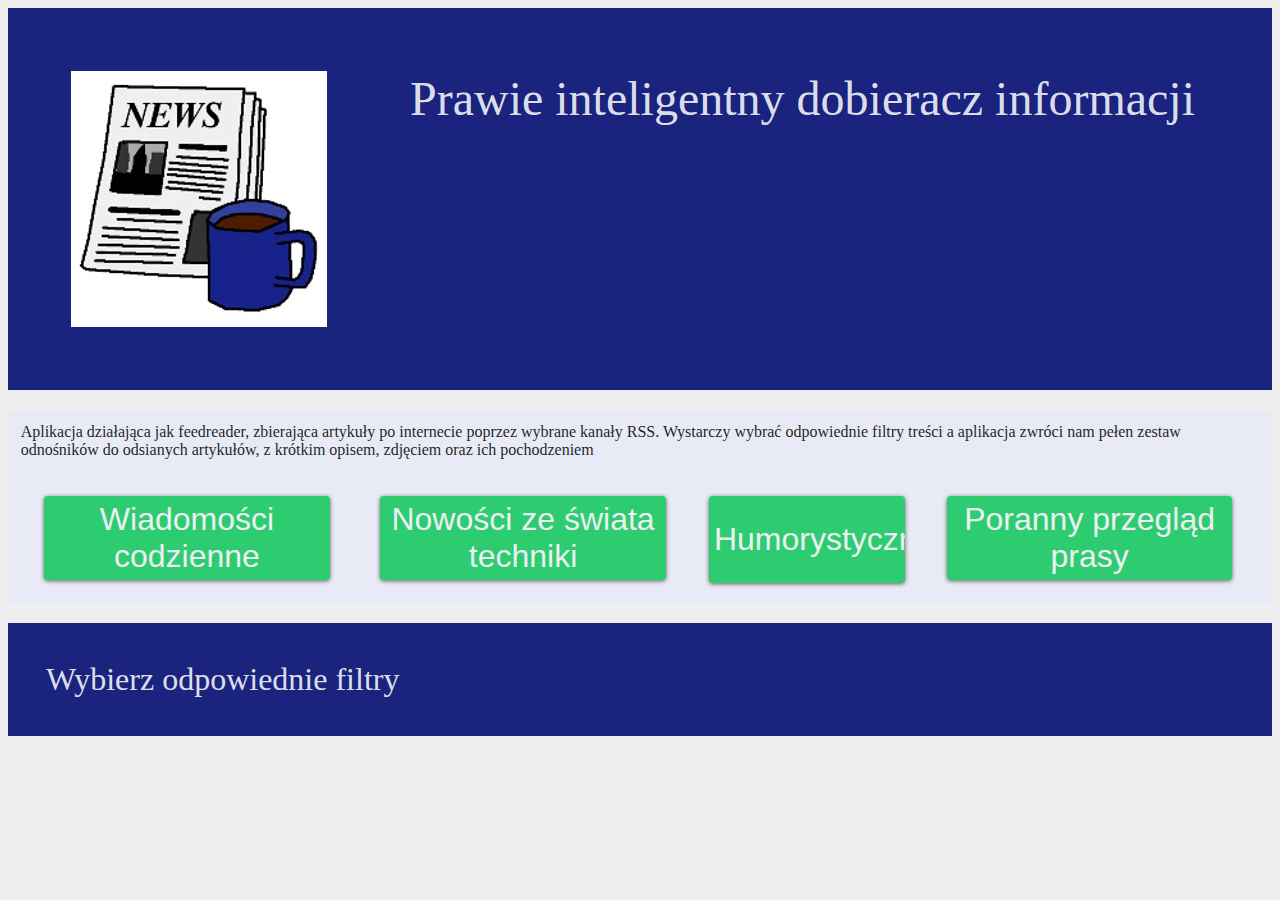
==== index.html @ 412e96e2 "1.0.0" ====
<!DOCTYPE html>
<html lang="pl">
<head>
    <meta charset="UTF-8">
    <title>Prawie Inteligentny Dobieracz Informacji</title>
    <link rel="stylesheet" href="materialDesign.css"/>
    <link rel="stylesheet" href="slider.css"/>
    <script src="https://ajax.googleapis.com/ajax/libs/jquery/3.3.1/jquery.min.js"></script>

</head>
<body class="grid-main">

<header class="titleHeader"><img src="PIDI.jpeg"/>Prawie inteligentny dobieracz informacji</header>
<header class="descriptionHeader">
    Aplikacja działająca jak feedreader, zbierająca artykuły po internecie poprzez wybrane kanały RSS. Wystarczy wybrać odpowiednie filtry treści a aplikacja zwróci nam pełen
    zestaw odnośników do odsianych artykułów, z krótkim opisem, zdjęciem oraz ich pochodzeniem
    <header class="top-nav"> <button class="mdesign"><span>Wiadomości codzienne</span></button>
    <button class="mdesign" ><span>Nowości ze świata techniki</span></button>
    <button class="mdesign"><span>Humorystyczne</span></button>
    <button class="mdesign"><span>Poranny przegląd prasy</span></button></header></header>
<aside class="top-aside"><div class="aside-header">Wybierz odpowiednie filtry</div></aside>
<aside class="bottom-aside">
    <div class="aside-header"></div>
    <div class="aside-buttons">
        <button class="mdesign" id="findArticles" ><span>Wyszukaj Artykuły</span></button>
    </div>
    <div class="aside-header"></div>
    <div class="aside-content"></div>
    <div class="aside-header"></div>
    <div class="aside-content"></div>
    <div class="aside-header"></div>
    <div class="aside-content"></div>
</aside>
<container>

</container>
</body>
<script src="scriptsJS/newsCards.js"></script>
<script src="scriptsJS/getArticles.js"></script>
<script src="scriptsJS/templates.js"></script>
<script src="scriptsJS/menuCreator.js"></script>
<script src="scriptsJS/buttonListeners.js"></script>
</html>
---- materialDesign.css ----
div{
    display:none;
}
.grid-main {

    max-width: 100%;
    min-height: 100%;
    background-color: #EEEEEE;
}

.titleHeader{
    text-align: center;
    background-color: #1A237E;
    color:rgba(255,255,255,.87);
    padding: 5%;
    font-size: 300%;
    display: grid;
    grid-template-columns: 2fr 5fr;
}
.descriptionHeader{
    background-color: #E8EAF6;
    color:rgba(0,0,0,.87);
    padding: 1%;
    font-size: 100%;

}
.top-nav{

    margin-top: 3%;
}
aside {

    background-color: #1A237E;
}
button.mdesign{

    display: block;
    margin-bottom: 3%;
    margin-left:  7%;
    padding: 5px;
    overflow: hidden;
    border-width: 0;
    outline: none;
    border-radius: 4px;
    box-shadow: 0 1px 4px rgba(0, 0, 0, .6);
    width:85%;
    background-color: #2ecc71;
    color: #ecf0f1;
    font-size:200%;

    transition: background-color .3s;
}
button.mdesign:hover, button.mdesign:focus {
    background-color: #27ae60;
}

.aside-header {
    color:rgba(255,255,255,.87);
    padding: 3%;
    font-size: 200%;
}
.aside-content{

    color:rgba(255,255,255,.87);
    padding: 1%;
    max-height:30%;
    width: 97.5%;
}
.aside-buttons{

}
.switcher-container {
}
.switcher-div {

}

article{

    display: grid;
    grid-template-columns: auto;
    margin-bottom: 3%;
}
article div{display: block;}
.article-container{
    background-color: #FFFFFF;

}
.article-header{
    display: grid;
    max-height: 50px;
    grid-template-columns: auto auto;
    color:rgba(0,0,0,.87);

}
.article-site-image{

    border-radius: 50%;
    max-width: 100%;
    max-height: 100%;

}
.article-desc{
    padding:3%;

}
.article-date{
    padding:3%;
    font-size: 80%;


}
.article-main{
    display: inline-grid;
    grid-template-columns: auto auto auto auto;
}
img.article-img{
    padding:1%;
    width: 98%;
}
.article-title{
    padding: 3%;
    color:rgba(0,0,0,.87)

}
.aside-buttons{display:block;}
.aside-header{display: block;}
.aside-content{display:block;}

button{

}
@media only screen and (max-width: 1280px) {
    .grid-main {
        display: grid;
        grid-template-columns: 5fr;
        grid-row-gap: 20px;
    }

    .top-nav{
        display: grid;
        grid-template-columns: auto auto auto auto;
    }
    container {
        display: grid;
        grid-template-columns: auto;
        grid-row-gap: 3%;
        grid-column-gap: 3%;

    }
    .aside-content{
        display: block;
        display:inline-grid;
        grid-template-columns: auto auto;
    }
    .bottom-aside{
        display:none;
    }
    .switcher-div {
    font-size: 300%;
    }

}

@media only screen and (min-width: 1281px) {

    .top-aside{
        display: none;
    }
    .grid-main {
        display: grid;
        grid-template-columns: 2fr 5fr;
        grid-row-gap: 20px;
        grid-column-gap: 2%;
    }
    header{
        grid-column-start: 1;
        grid-column-end: 5;
    }
    .top-nav{
        display: grid;
        grid-template-columns: auto auto auto auto;
    }
    container {
        display: grid;
        grid-template-columns: 32% 32% 32%;
        grid-row-gap: 3%;
        grid-column-gap: 1%;

    }
    .aside-content{
        display:inline-grid;
        grid-template-columns: auto auto auto;
    }

}
---- slider.css ----
/* The switch - the box around the slider */
.switcher-container{display:block;}
.switcher-container div{display:block;}
.switch {
    position: relative;
    display: inline-block;
    width: 60px;
    height: 34px;
}

/* Hide default HTML checkbox */
.switch input {display:none;}

/* The slider */
.slider {
    position: absolute;
    cursor: pointer;
    top: 0;
    left: 0;
    right: 0;
    bottom: 0;
    background-color: #C5CAE9;
    -webkit-transition: .4s;
    transition: .4s;
}

.slider:before {
    position: absolute;
    content: "";
    height: 26px;
    width: 26px;
    left: 4px;
    bottom: 4px;
    background-color: white;
    -webkit-transition: .4s;
    transition: .4s;
}

input:checked + .slider {
    background-color: #00C853;
}

input:focus + .slider {
    box-shadow: 0 0 1px #00C853;
}

input:checked + .slider:before {
    -webkit-transform: translateX(26px);
    -ms-transform: translateX(26px);
    transform: translateX(26px);
}

/* Rounded sliders */
.slider.round {
    border-radius: 34px;
}

.slider.round:before {
    border-radius: 50%;
}
@media only screen and (max-width: 1280px) {
    /* The switch - the box around the slider */
    .switch {
        position: relative;
        display: inline-block;
        width: 240px;
        height: 145px;
    }

    /* Hide default HTML checkbox */
    .switch input {display:none;}

    /* The slider */
    .slider {
        position: absolute;
        cursor: pointer;
        top: 0;
        left: 0;
        right: 0;
        bottom: 0;
        background-color: #C5CAE9;
        -webkit-transition: .4s;
        transition: .4s;
    }

    .slider:before {
        position: absolute;
        content: "";
        height: 104px;
        width: 104px;
        left: 16px;
        bottom: 16px;
        background-color: white;
        -webkit-transition: .4s;
        transition: .4s;
    }

    input:checked + .slider {
        background-color: #00C853;
    }

    input:focus + .slider {
        box-shadow: 0 0 4px #00C853;
    }

    input:checked + .slider:before {
        -webkit-transform: translateX(104px);
        -ms-transform: translateX(104px);
        transform: translateX(104px);
    }

    /* Rounded sliders */
    .slider.round {
        border-radius: 136px;
    }

    .slider.round:before {
        border-radius: 50%;
    }
}
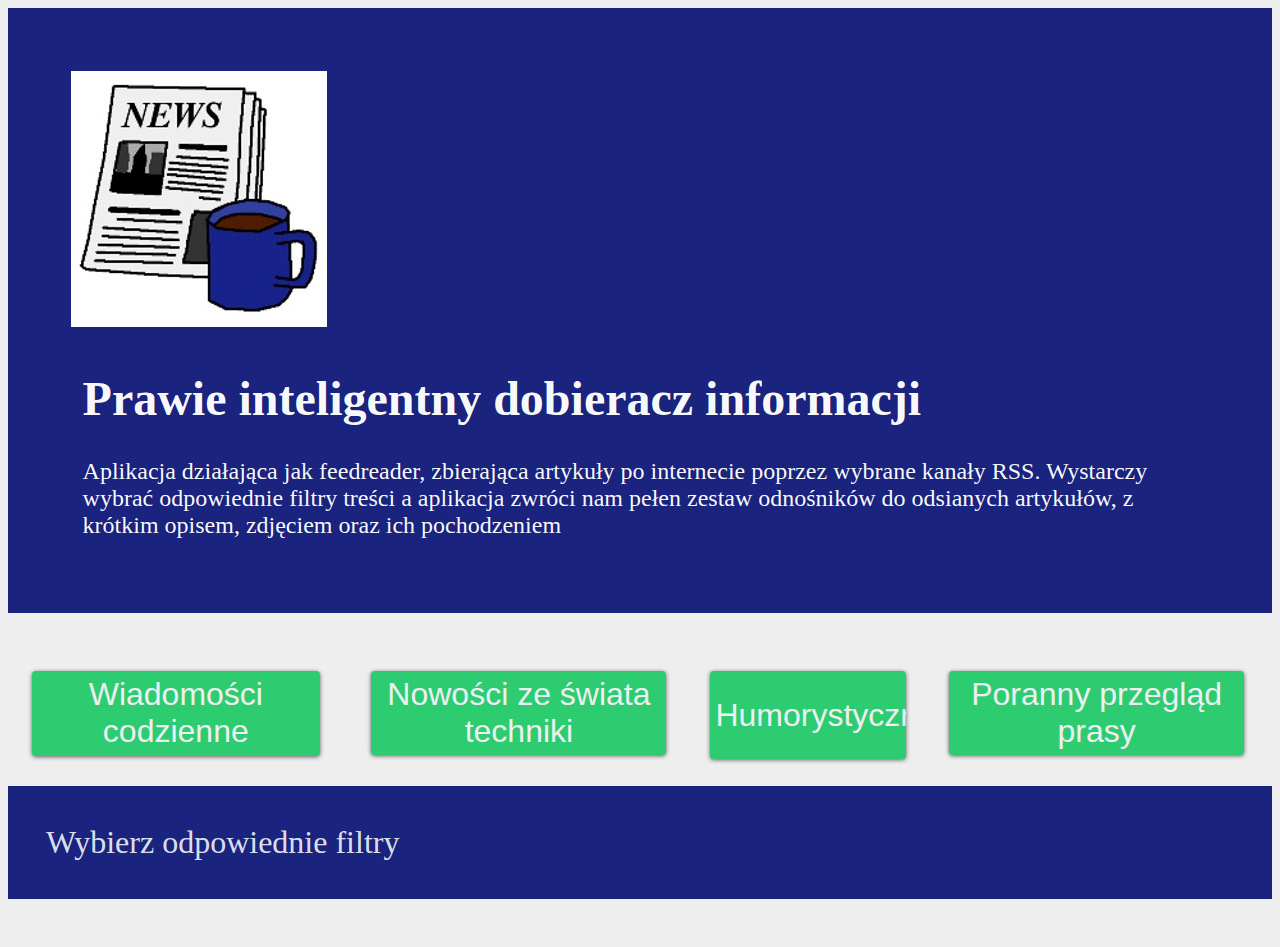
==== commit ba1132c1: "Pidi with php engine" ====
--- a/index.html
+++ b/index.html
@@ -10,14 +10,16 @@
 </head>
 <body class="grid-main">
 
-<header class="titleHeader"><img src="PIDI.jpeg"/>Prawie inteligentny dobieracz informacji</header>
-<header class="descriptionHeader">
-    Aplikacja działająca jak feedreader, zbierająca artykuły po internecie poprzez wybrane kanały RSS. Wystarczy wybrać odpowiednie filtry treści a aplikacja zwróci nam pełen
-    zestaw odnośników do odsianych artykułów, z krótkim opisem, zdjęciem oraz ich pochodzeniem
+<header class="titleHeader"><img src="PIDI.jpeg"/>
+    <div class="descriptionHeader">
+        <h1 class="descriptionTitle">Prawie inteligentny dobieracz informacji</h1>
+        Aplikacja działająca jak feedreader, zbierająca artykuły po internecie poprzez wybrane kanały RSS. Wystarczy wybrać odpowiednie filtry treści a aplikacja zwróci nam pełen
+        zestaw odnośników do odsianych artykułów, z krótkim opisem, zdjęciem oraz ich pochodzeniem</div></header>
+
     <header class="top-nav"> <button class="mdesign"><span>Wiadomości codzienne</span></button>
     <button class="mdesign" ><span>Nowości ze świata techniki</span></button>
     <button class="mdesign"><span>Humorystyczne</span></button>
-    <button class="mdesign"><span>Poranny przegląd prasy</span></button></header></header>
+    <button class="mdesign"><span>Poranny przegląd prasy</span></button></header>
 <aside class="top-aside"><div class="aside-header">Wybierz odpowiednie filtry</div></aside>
 <aside class="bottom-aside">
     <div class="aside-header"></div>
@@ -34,6 +36,7 @@
 <container>
 
 </container>
+<footer></footer>
 </body>
 <script src="scriptsJS/newsCards.js"></script>
 <script src="scriptsJS/getArticles.js"></script>
--- a/materialDesign.css
+++ b/materialDesign.css
@@ -18,12 +18,17 @@
     grid-template-columns: 2fr 5fr;
 }
 .descriptionHeader{
-    background-color: #E8EAF6;
-    color:rgba(0,0,0,.87);
+    color:rgba(255,255,255,.97);
+    display:block;
     padding: 1%;
-    font-size: 100%;
-
-}
+    font-size: 50%;
+    text-align: left;
+
+}
+descriptionHeader p{
+    font-size: 200%;
+}
+
 .top-nav{
 
     margin-top: 3%;
@@ -159,6 +164,16 @@
     .switcher-div {
     font-size: 300%;
     }
+    footer{
+        display: grid;
+        grid-template-columns: auto;
+        grid-row-gap: 3%;
+        grid-column-gap: 3%;
+    }
+    .titleHeader{
+        display:grid;
+        grid-template-columns: auto;
+    }
 
 }
 
@@ -192,5 +207,13 @@
         display:inline-grid;
         grid-template-columns: auto auto auto;
     }
-
-}
+    footer{
+        grid-column-start: 1;
+        grid-column-end: 5;
+    }
+    .titleHeader{
+        display:grid;
+        grid-template-columns: 2fr 5fr;
+    }
+
+}
